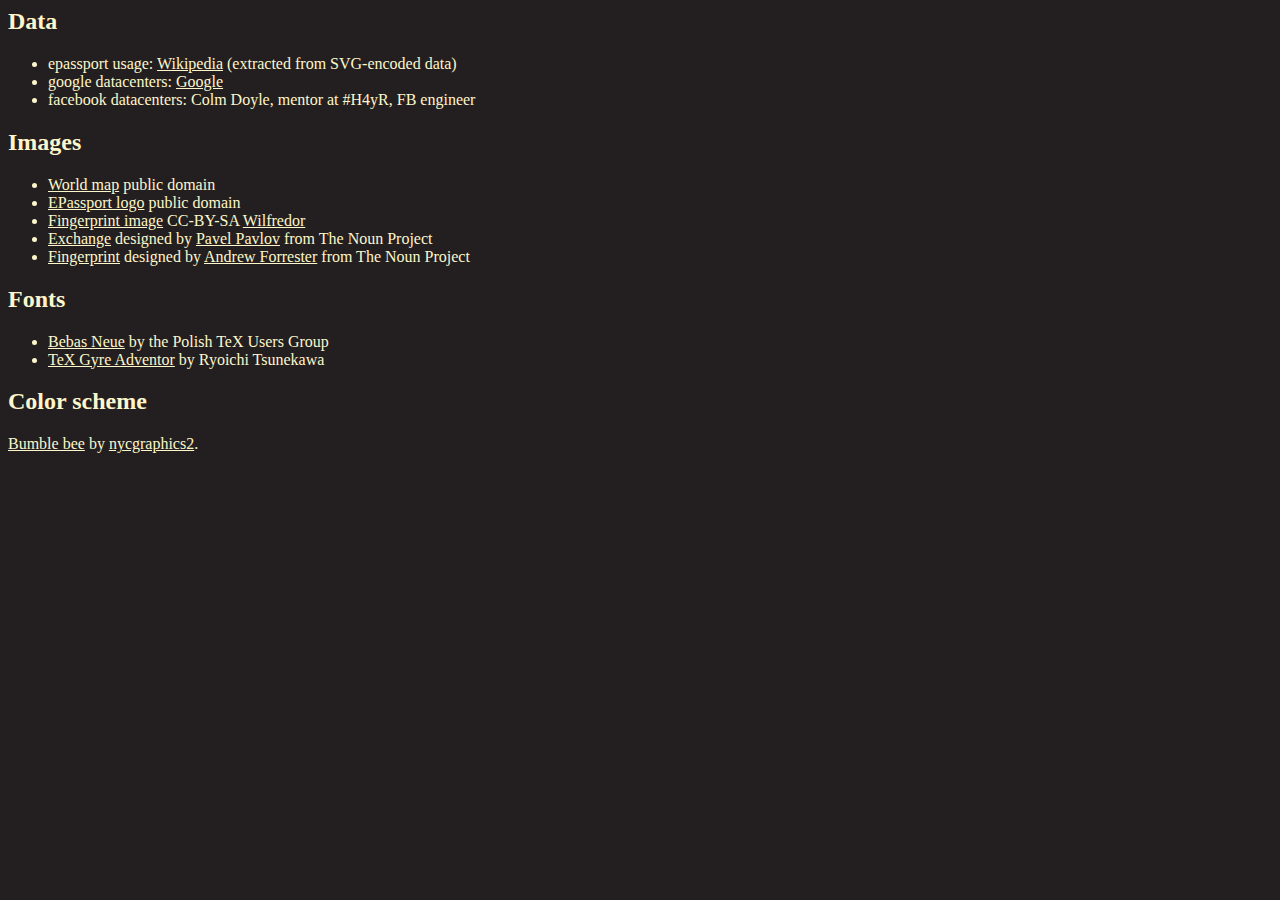
==== sources.html @ 74e194b1 "Switch to bumblebee color scheme" ====
<html>
<head>
	<title>H4yR sources</title>

	<meta name="author" content="Matti Schneider">

	<link rel="stylesheet" type="text/css" href="css/main.css"/>
	<link rel="stylesheet" type="text/css" href="fonts/BebasNeue.css"/>
	<link rel="stylesheet" type="text/css" href="fonts/texgyreadventor-regular.css"/>
	<link rel="stylesheet" type="text/css" href="fonts/texgyreadventor-bold.css"/>
</head>
<body>
	<h2>Data</h2>

	<ul>
		<li>epassport usage: <a href="https://en.wikipedia.</li>org/wiki/File:Map_of_countries_with_biometric_passports.svg">Wikipedia</a> (extracted from SVG-encoded data)
		<li>google datacenters: <a href="http://www.google.com/about/datacenters/inside/locations/">Google</a></li>
		<li>facebook datacenters: Colm Doyle, mentor at #H4yR, FB engineer</li>
	</ul>

	<h2>Images</h2>

	<ul>
		<li><a href="https://commons.wikimedia.org/wiki/File:BlankMap-World6,_compact.svg">World map</a> public domain</li>
		<li><a href="http://en.wikipedia.org/wiki/File:EPassport_logo.svg">EPassport logo</a> public domain</li>
		<li><a href="https://commons.wikimedia.org/wiki/File:Fingerprint_picture.svg">Fingerprint image</a> CC-BY-SA <a href="https://commons.wikimedia.org/wiki/User:Wilfredor">Wilfredor</a></li>
		<li><a href="http://thenounproject.com/noun/exchange/#icon-No15089" target="_blank">Exchange</a> designed by <a href="http://thenounproject.com/zka11" target="_blank">Pavel Pavlov</a> from The Noun Project</li>
		<li><a href="http://thenounproject.com/noun/fingerprint/#icon-No1803" target="_blank">Fingerprint</a> designed by <a href="http://thenounproject.com/andrewforrester" target="_blank">Andrew Forrester</a> from The Noun Project</li>
	</ul>

	<h2>Fonts</h2>

	<ul>
		<li><a href="http://www.fontsquirrel.com/license/bebas-neue">Bebas Neue</a> by the Polish TeX Users Group</li>
		<li><a href="http://www.fontsquirrel.com/license/TeX-Gyre-Adventor">TeX Gyre Adventor</a> by Ryoichi Tsunekawa</li>
	</ul>

	<h2>Color scheme</h2>
	<a href="http://www.colorschemer.com/schemes/viewscheme.php?id=4388">Bumble bee</a> by <a href="http://www.colorschemer.com/schemes/index.php?userId=9943">nycgraphics2</a>.

</body>
</html>
---- css/main.css ----
body {
	color: #FDF6CA;
	background-color: #231F20;
	font-family: "TeX Gyre Adventor";
}

a {
	color: inherit;
}

header {
	font-family: "Bebas Neue";
}

header h1 {
	float: left;
}

header h2 {
	font-style: italic;
	float: right;
}

footer {
	text-align: center;
	border-top: 1px dotted #E3D8A2;
	color: #E3D8A2;
}

footer article {
	width: 60em;
	margin: auto;
}

#map {
	width: 100%;
	height: 560px;

	color: black;
}

.biometric {
	background-color: #ffd4c9;
	fill: #ffd4c9;
}

.colorKey, .key {
	float: left;
	margin-right: .5em;
	margin-top: .15em;
	max-width: 1.5em;
	max-height: 1.5em;
}

.colorKey {
	border: 1px solid black;
	width: 1em;
	height: 1em;
}
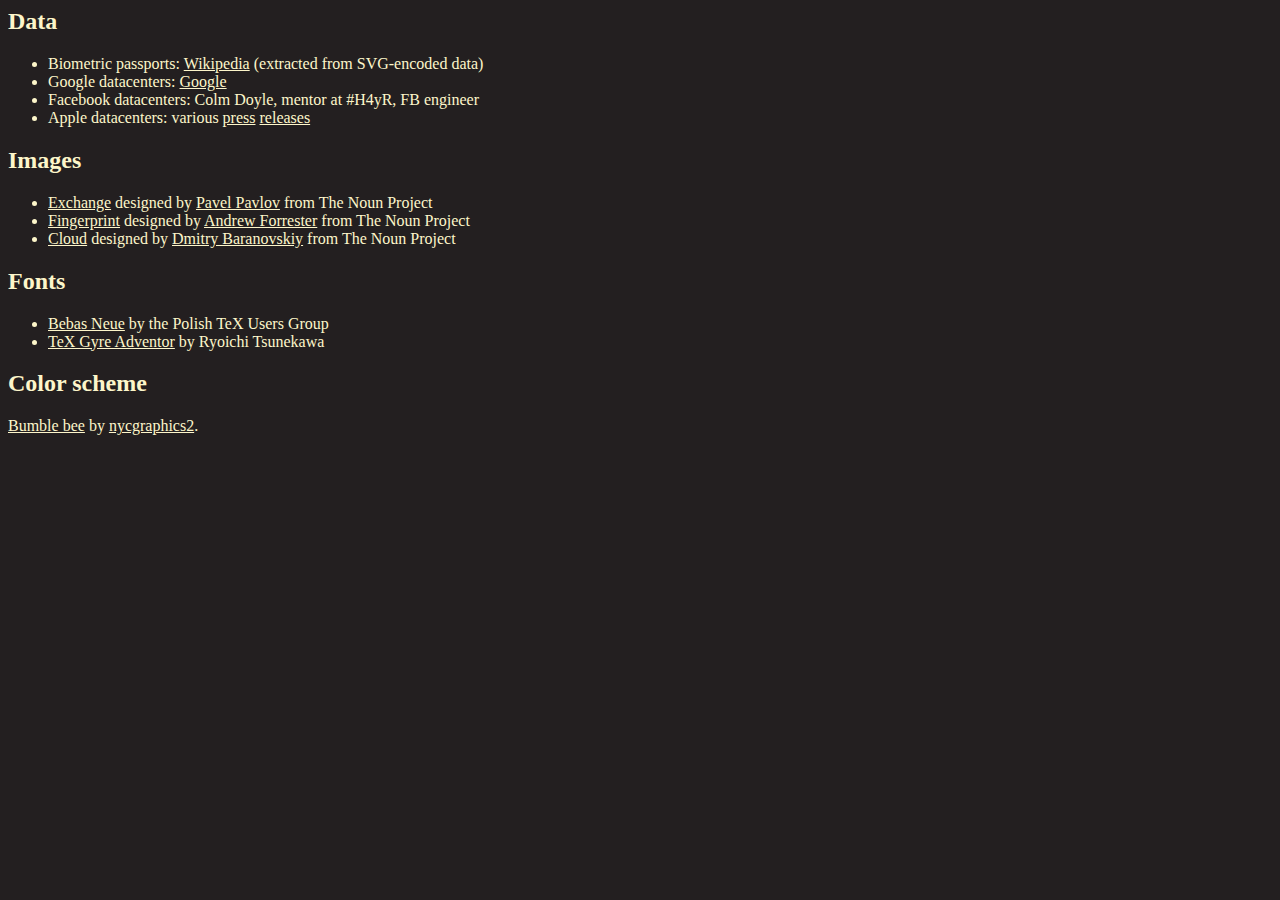
==== commit 67d72fd3: "Update sources" ====
--- a/sources.html
+++ b/sources.html
@@ -13,19 +13,18 @@
 	<h2>Data</h2>
 
 	<ul>
-		<li>epassport usage: <a href="https://en.wikipedia.</li>org/wiki/File:Map_of_countries_with_biometric_passports.svg">Wikipedia</a> (extracted from SVG-encoded data)
-		<li>google datacenters: <a href="http://www.google.com/about/datacenters/inside/locations/">Google</a></li>
-		<li>facebook datacenters: Colm Doyle, mentor at #H4yR, FB engineer</li>
+		<li>Biometric passports: <a href="https://en.wikipedia.</li>org/wiki/File:Map_of_countries_with_biometric_passports.svg">Wikipedia</a> (extracted from SVG-encoded data)
+		<li>Google datacenters: <a href="http://www.google.com/about/datacenters/inside/locations/">Google</a></li>
+		<li>Facebook datacenters: Colm Doyle, mentor at #H4yR, FB engineer</li>
+		<li>Apple datacenters: various <a href="http://www.lemondeinformatique.fr/actualites/lire-apple-termine-un-datacenter-de-46-000-m²-en-caroline-du-nord-32023.html">press</a> <a href="http://www.macg.co/tags/data-center-apple">releases</a></li>
 	</ul>
 
 	<h2>Images</h2>
 
 	<ul>
-		<li><a href="https://commons.wikimedia.org/wiki/File:BlankMap-World6,_compact.svg">World map</a> public domain</li>
-		<li><a href="http://en.wikipedia.org/wiki/File:EPassport_logo.svg">EPassport logo</a> public domain</li>
-		<li><a href="https://commons.wikimedia.org/wiki/File:Fingerprint_picture.svg">Fingerprint image</a> CC-BY-SA <a href="https://commons.wikimedia.org/wiki/User:Wilfredor">Wilfredor</a></li>
 		<li><a href="http://thenounproject.com/noun/exchange/#icon-No15089" target="_blank">Exchange</a> designed by <a href="http://thenounproject.com/zka11" target="_blank">Pavel Pavlov</a> from The Noun Project</li>
 		<li><a href="http://thenounproject.com/noun/fingerprint/#icon-No1803" target="_blank">Fingerprint</a> designed by <a href="http://thenounproject.com/andrewforrester" target="_blank">Andrew Forrester</a> from The Noun Project</li>
+		<li><a href="http://thenounproject.com/noun/cloud/#icon-No4989" target="_blank">Cloud</a> designed by <a href="http://thenounproject.com/DmitryBaranovskiy" target="_blank">Dmitry Baranovskiy</a> from The Noun Project</li>
 	</ul>
 
 	<h2>Fonts</h2>
